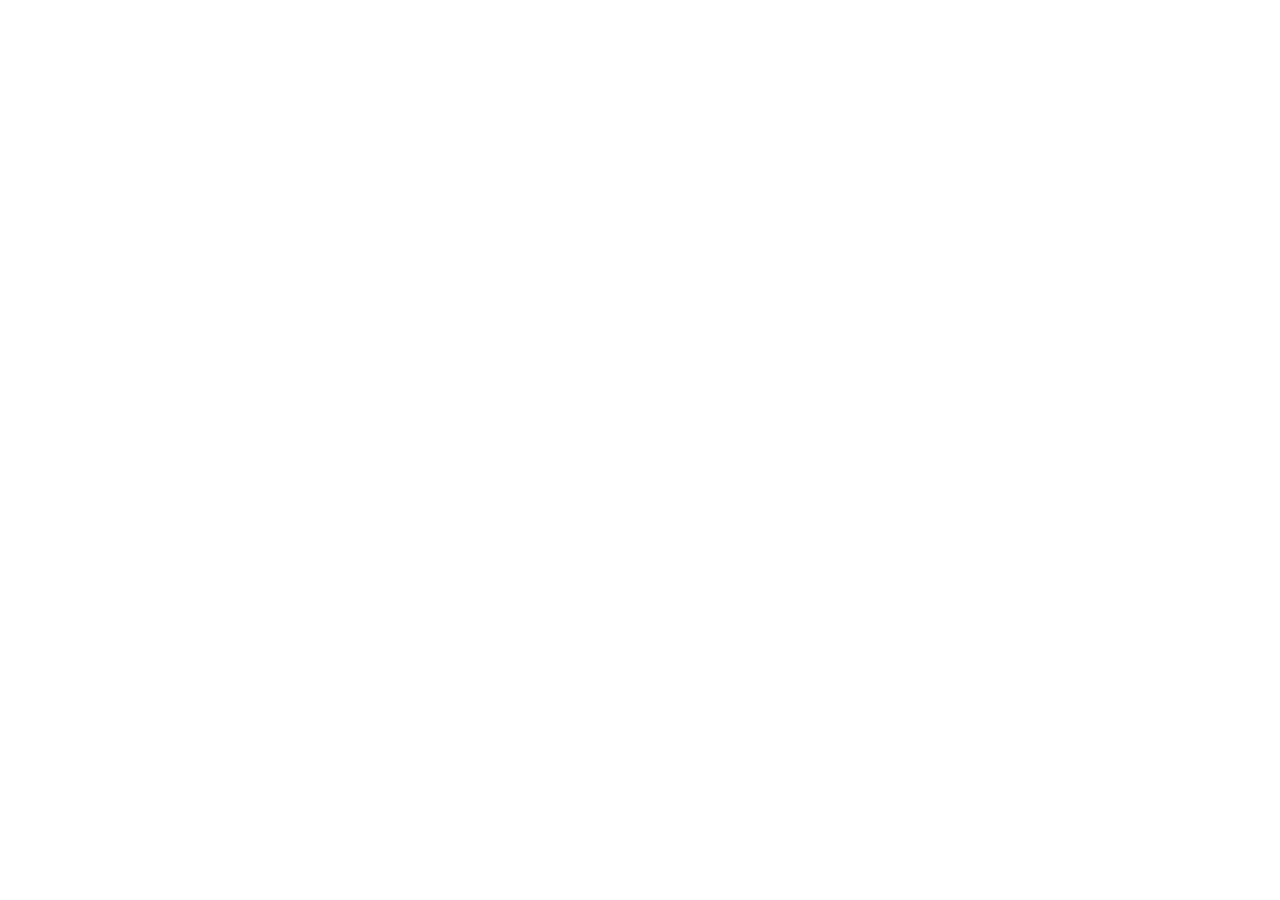
==== WDUnit1/WDLesson1_1Practical/index.html @ 81904001 "upload unit 1" ====
<!DOCTYPE html>
<!-- WD Lesson 1.1: How do we display text on a web page?
     Resources 
      https://www.w3schools.com/html/html_intro.asp
      https://www.w3schools.com/tags/tag_hr.asp
      https://www.w3schools.com/tags/tag_hn.asp
      https://www.w3schools.com/tags/tag_p.asp
-->

<html>
  <head>
    <!-- Challenge 1: Change the title of the page to Exploring Basic HTML -->
    <title>Page Title</title>
    <link href="style.css" rel="stylesheet" type="text/css" />
    <script src="script.js"></script>

  </head>
  <body>
    <!-- Challenge 2: Create a heading, h1 for Web Technologies -->
    
    
    <!-- Challenge 3: Create a heading, h3 for HTML -->

    <!-- Challenge 4: Create a paragraph explaining what is HTML. At least 3 sentences. -->
    
    <!-- Challenge 4a: Insert a horizontal rule, hr -->

    
    <!-- Challenge 5: Create a heading, h3 for CSS -->
    
    <!-- Challenge 6: Create a paragraph explaining what is CSS.  At least 3 sentences. -->
    
    <!-- Challenge 6a: Insert a horizontal rule, hr -->

    
    <!-- Challenge 7: Create a heading, h3 for JavaScript -->
    
    <!-- Challenge 8: Create a paragraph explaining what is JavaScript.  At least 3 sentences. -->
    
    <!-- Challenge 8a: Insert a horizontal rule, hr -->
    
    
    <!-- Challenge Bonus: Similar to the concepts above add one more web technology using a heading 
     and paragraph.  Here are some suggestions of concepts: ReactJS, JQuery, Bootstrap, AFrame -->
  </body>
</html>
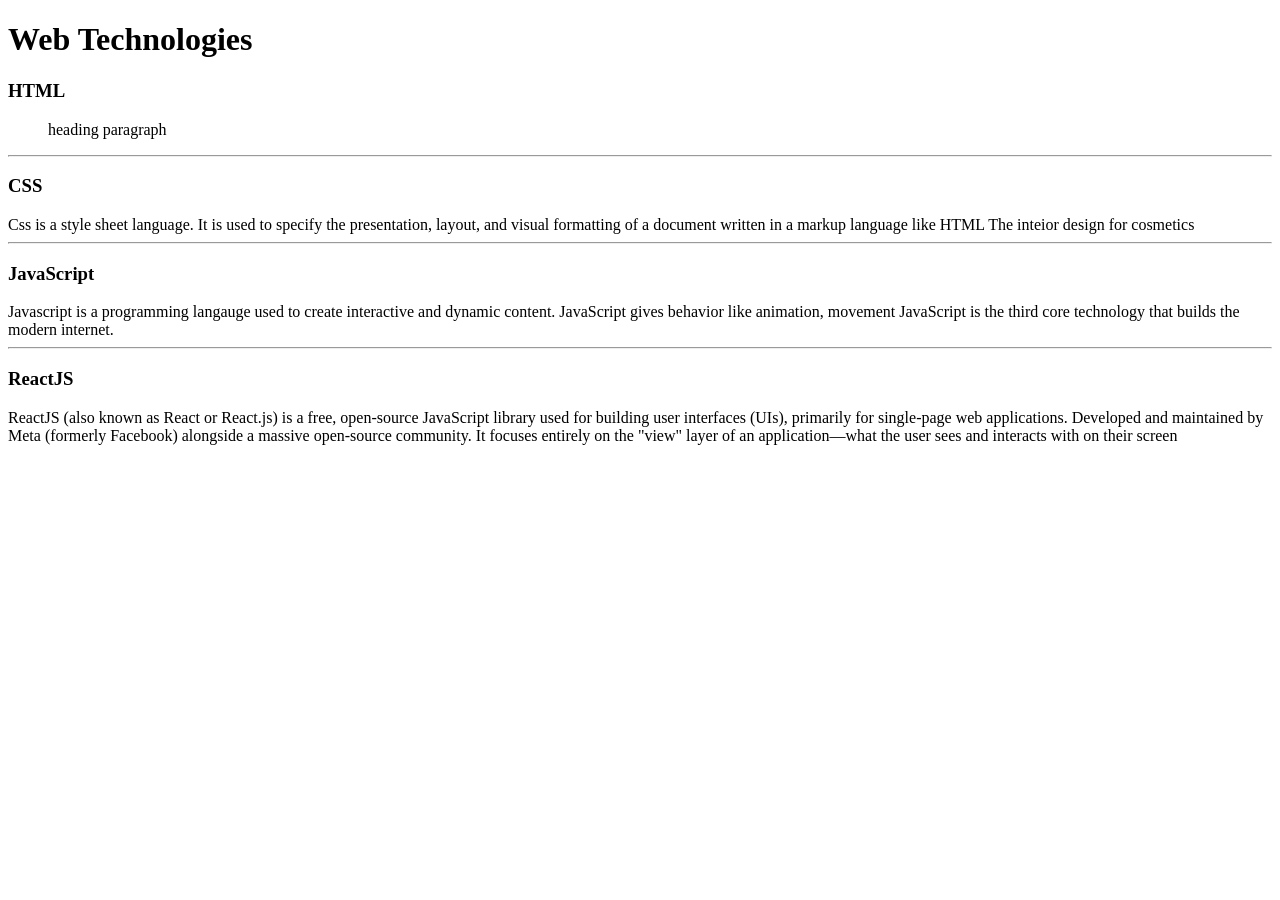
==== commit 3f1fe823: "UpdatePratical1.1" ====
--- a/WDUnit1/WDLesson1_1Practical/index.html
+++ b/WDUnit1/WDLesson1_1Practical/index.html
@@ -10,37 +10,58 @@
 <html>
   <head>
     <!-- Challenge 1: Change the title of the page to Exploring Basic HTML -->
-    <title>Page Title</title>
+    
+    <title>Exploring Basic HTML</title>
     <link href="style.css" rel="stylesheet" type="text/css" />
     <script src="script.js"></script>
 
   </head>
   <body>
     <!-- Challenge 2: Create a heading, h1 for Web Technologies -->
-    
+    <h1>Web Technologies</h1>
     
     <!-- Challenge 3: Create a heading, h3 for HTML -->
+     <h3>HTML</h3>
 
     <!-- Challenge 4: Create a paragraph explaining what is HTML. At least 3 sentences. -->
+    <ol>
+      <il>heading
+      <il>paragraph</il>
+      </il>
+    </ol>
     
     <!-- Challenge 4a: Insert a horizontal rule, hr -->
+     <hr>
 
     
     <!-- Challenge 5: Create a heading, h3 for CSS -->
+     <h3>CSS</h3>
     
     <!-- Challenge 6: Create a paragraph explaining what is CSS.  At least 3 sentences. -->
+       Css is a style sheet language.
+       It is used to specify the presentation, layout, and visual formatting of a document written in a markup language like HTML
+       The inteior design for cosmetics
     
     <!-- Challenge 6a: Insert a horizontal rule, hr -->
+     <hr>
+     
 
     
     <!-- Challenge 7: Create a heading, h3 for JavaScript -->
+     <h3>JavaScript</h3>
     
     <!-- Challenge 8: Create a paragraph explaining what is JavaScript.  At least 3 sentences. -->
+     Javascript is a programming langauge used to create interactive and dynamic content.
+     JavaScript gives behavior like animation, movement
+     JavaScript is the third core technology that builds the modern internet.
     
     <!-- Challenge 8a: Insert a horizontal rule, hr -->
+     <hr>
     
     
     <!-- Challenge Bonus: Similar to the concepts above add one more web technology using a heading 
      and paragraph.  Here are some suggestions of concepts: ReactJS, JQuery, Bootstrap, AFrame -->
-  </body>
-</html>+     <h3>ReactJS</h3>
+    <p></p>ReactJS (also known as React or React.js) is a free, open-source JavaScript library used for building user interfaces (UIs), primarily for single-page web applications. 
+     Developed and maintained by Meta (formerly Facebook) alongside a massive open-source community.
+     It focuses entirely on the "view" layer of an application—what the user sees and interacts with on their screen
